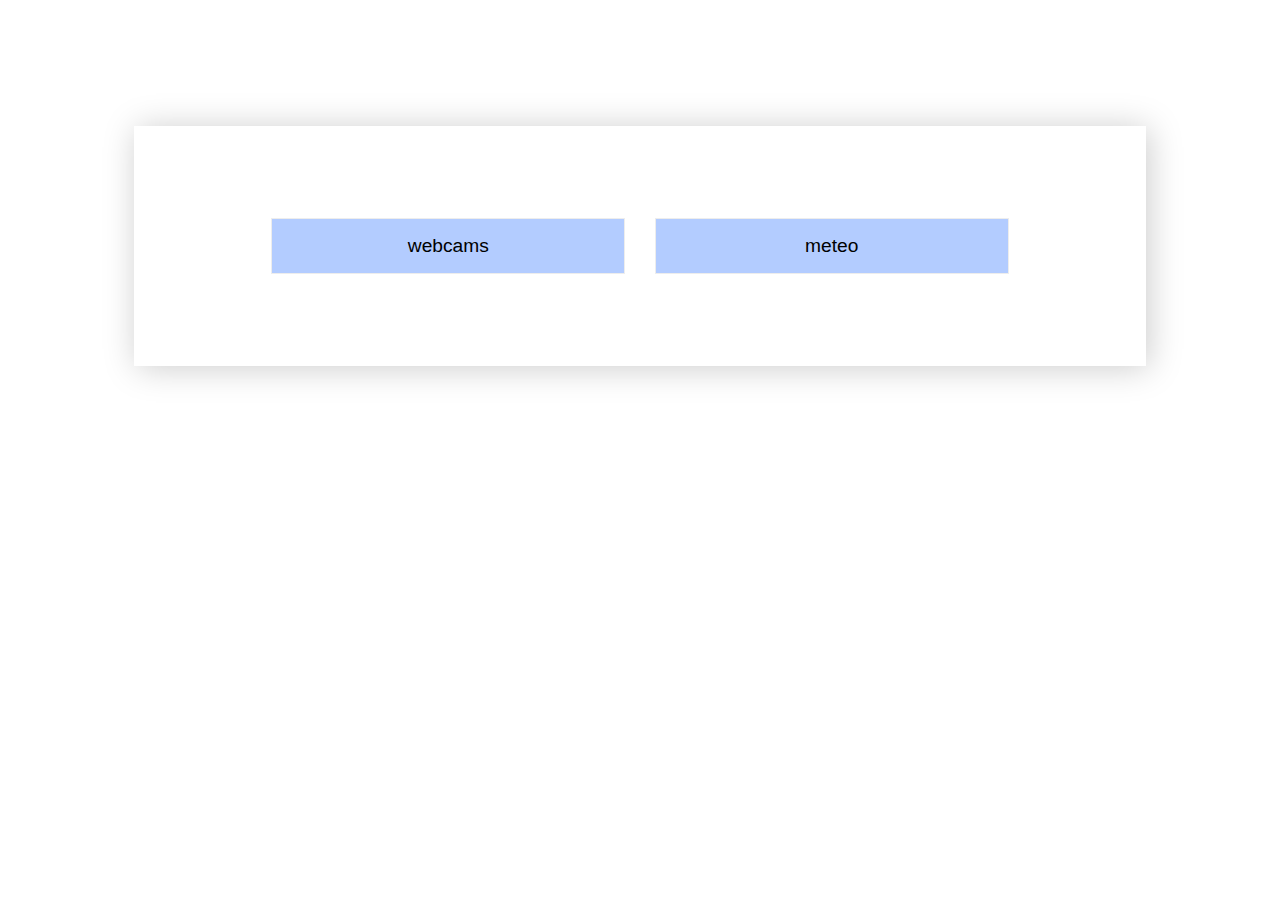
==== index.html @ d0c5a671 "Index" ====
<!DOCTYPE html>
<html lang="es">
<head>
	<title>arrases</title>
	<meta charset="UTF-8" />
	<meta name="referrer" content="never" />
	<meta name="viewport" content="width=device-width, initial-scale=1, user-scalable=yes" />
	<meta name="theme-color" content="#6495ed">
	<meta name="application-name" content="arrases">
	<link rel="icon" type="image/png" href="img/icono.png" sizes="192x192">

	<style type="text/css">
		body {
			font-family: Helvetica, sans-serif;
			font-size: 1.2rem;
		}
        main {
            margin: 10%;
            box-shadow: 3px 2px 2rem #ccc;
			padding: 5rem 1rem;
			text-align: center;
        }
		a {
			display: inline-block;
			width: 40%;
			max-width: 20rem;
			margin: .75rem;
			border: 1px solid #ededed;
			padding: 1rem;
			text-decoration: none;
			color: black;
			background: #b3ccff;
		}
		a:hover {
			box-shadow: 2px 2px 10px #999;
		}
    </style>
</head>
<body>
	<main>
		<a href="webcams">webcams</a>
        <a href="meteo">meteo</a>
	</main>
</body>
</html>
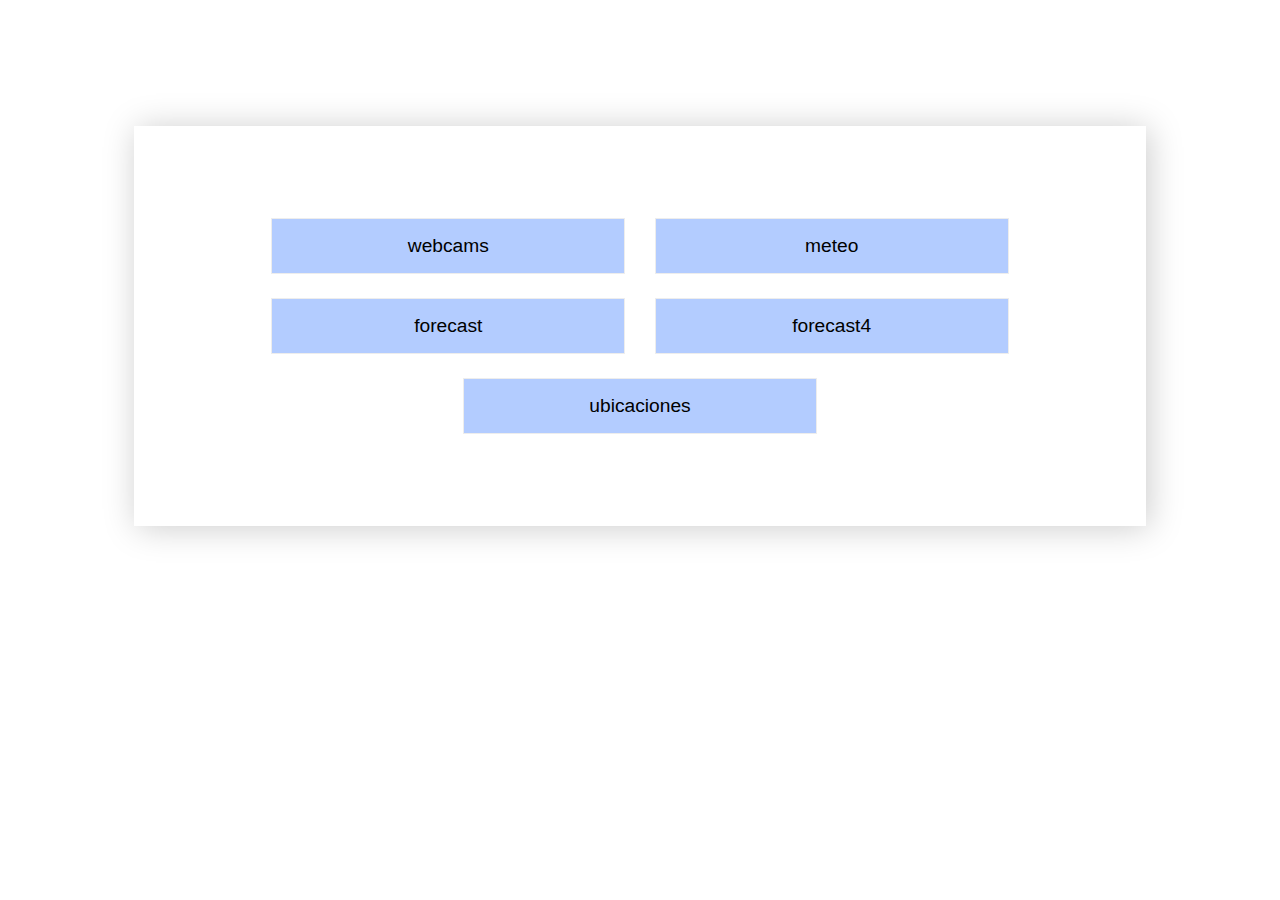
==== commit 129d6648: "Ubicaciones dinámicas para meteo y forecast" ====
--- a/index.html
+++ b/index.html
@@ -40,6 +40,9 @@
 	<main>
 		<a href="webcams">webcams</a>
         <a href="meteo">meteo</a>
+		<a href="meteo/forecast.html">forecast</a>
+		<a href="meteo/forecast4.html">forecast4</a>
+		<a href="meteo/ubicaciones.html">ubicaciones</a>
 	</main>
 </body>
 </html>
